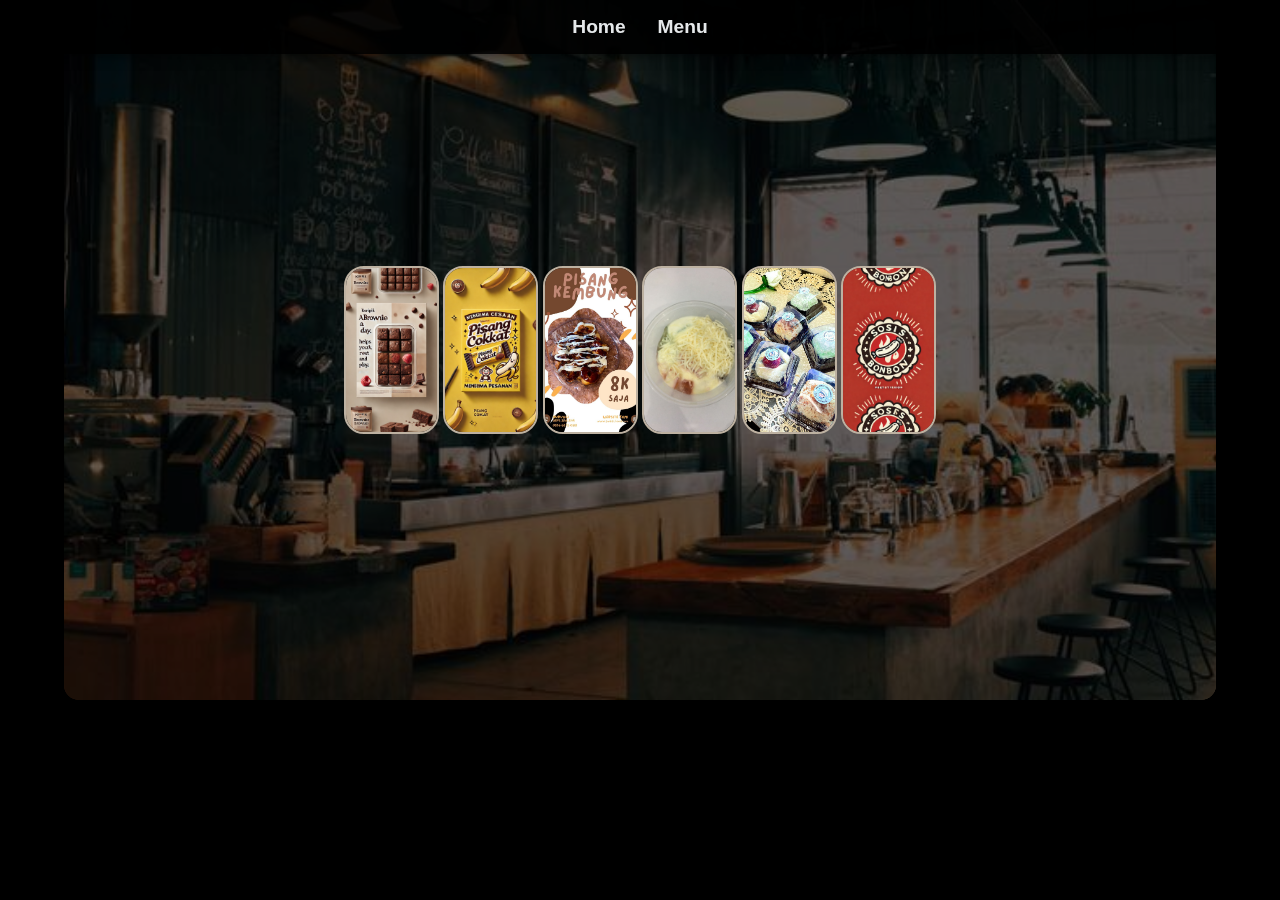
==== index.html @ 46c103ed "Add files via upload" ====
<!DOCTYPE html>
<html lang="en">
  <head>
    <meta charset="UTF-8" />
    <meta name="viewport" content="width=device-width, initial-scale=1.0" />
    <title>Halaman Menarik</title>
    <link rel="stylesheet" href="style.css" />
  </head>
  <body>
    <nav>
      <ul>
        <li><a href="index.html">Home</a></li>
        <li><a href="halaman2.html">Menu</a></li>
      </ul>
    </nav>
    <div class="container">
      <div class="overlay">
        <div class="images">
          <img src="gambar/brownes.jpg" alt="Brownies 1" />
          <img src="gambar/pisangcoklat.jpg" alt="Brownies 2" />
          <img src="gambar/pisangkembunf.jpg" alt="Brownies 3" />
          <img src="gambar/jelisalat.jpg" alt="Brownies 4" />
          <img src="gambar/moci.jpg" alt="Brownies 5" />
          <img src="gambar/sosis1.jpg" alt="Brownies 6" />
        </div>
      </div>
    </div>
  </body>
</html>
---- style.css ----
/* Reset dan pengaturan umum */
* {
  box-sizing: border-box;
  margin: 0;
  padding: 0;
}

body {
  font-family: 'Segoe UI', Tahoma, Geneva, Verdana, sans-serif;
  background-color: #000000;
  color: #333;
  display: flex;
  flex-direction: column;
  align-items: center;
  justify-content: flex-start; /* Memastikan konten tidak terpusat secara vertikal */
  min-height: 100vh;
}

/* Navigasi */
nav {
  width: 100%;
  background-color: rgba(0, 0, 0, 0.9);
  padding: 1rem 0;
  display: flex;
  justify-content: center;
  box-shadow: 0 2px 10px rgba(0, 0, 0, 0.5);
  position: fixed;
  top: 0;
  z-index: 10;
}

nav ul {
  list-style: none;
  display: flex;
  gap: 2rem;
}

nav ul li a {
  text-decoration: none;
  color: #e5e8ea;
  font-size: 1.2rem;
  font-weight: bold;
  transition: color 0.3s ease, transform 0.3s ease;
}

nav ul li a:hover {
  color: #ffa500;
  transform: scale(1.05); /* Efek zoom saat hover */
}

/* Container */
.container {
  margin: 0 auto; /* Menambahkan margin atas untuk menghindari tumpang tindih dengan nav */
  width: 90%; /* Mengubah lebar untuk responsivitas */
  max-width: 1200px; /* Menambahkan batas maksimum */
  height: 700px;
  display: flex;
  justify-content: center;
  gap: 10px;
  background-image: url('gambar/walpaper_web.jpg');
  background-size: cover;
  background-position: center;
  position: relative;
  border-radius: 15px; /* Menambahkan border radius untuk sudut yang lebih halus */
  overflow: hidden; /* Memastikan gambar tidak melampaui batas */
}

.cafe-background {
  background-image: url('path/to/your/cafe-background.jpg'); /* Ganti dengan path gambar Anda */
  background-size: cover; /* Mengatur gambar agar memenuhi elemen */
  background-position: center; /* Memusatkan gambar */
  background-repeat: no-repeat; /* Menghindari pengulangan gambar */
  height: 100vh; /* Mengatur tinggi elemen */
  color: white; /* Warna teks */
  display: flex; /* Untuk memusatkan konten */
  justify-content: center; /* Memusatkan secara horizontal */
  align-items: center; /* Memusatkan secara vertikal */
}

/* Gambar dalam container */
.container img {
  width: 95px;
  height: 100%;
  object-fit: cover;
  border-radius: 20px;
  border: 2px solid #bdb1a1;
  transition: transform 0.5s ease, box-shadow 0.5s ease; /* Menambahkan transisi untuk efek bayangan */
}

.container img:hover {
  transform: scale(3.1); /* Efek zoom saat hover */
  box-shadow: 0 4px 20px rgba(0, 0, 0, 0.3); /* Bayangan saat hover */
}

/* Overlay */
.overlay {
  position: absolute;
  top: 0;
  left: 0;
  width: 100%;
  height: 100%;
  background: rgba(0, 0, 0, 0.6);
  display: flex;
  flex-direction: column;
  align-items: center;
  justify-content: center;
  text-align: center;
  color: #fff;
  padding: 20px;
}

/* Teks */
h1 {
  font-size: 3rem;
  margin-bottom: 0.5rem;
  text-shadow: 2px 2px 8px rgba(0, 0, 0, 0.5);
}

p {
  font-size: 1.2rem;
  margin-bottom: 1.5rem;
  max-width: 600px;
  text-shadow: 1px 1px 6px rgba(0, 0, 0, 0.3);
}

/* Tombol */
.button {
  padding: 0.8rem 1.5rem;
  background-color: #ffa500;
  color: #333;
  font-size: 1rem;
  font-weight: bold;
  text-decoration: none;
  border-radius: 5px;
  transition: background-color 0.3s ease, transform 0.3s ease;
  box-shadow: 0 4px 8px rgba(0, 0, 0, 0.2);
}

.button:hover {
  background-color: #ff8c00;
  transform: scale(1.05);
}

/* Responsive Design */

/* Tablet - max-width 768px */
@media (max-width: 768px) {
  nav ul {
    gap: 1rem;
    font-size: 1rem;
  }

  h1 {
    font-size: 2.2rem;
  }

  p {
    font-size: 1rem;
  }

  .button {
    padding: 0.6rem 1.2rem;
    font-size: 0.9rem;
  }

  .container {
    width: 90%; /* Mengubah lebar untuk tablet */
  }
}

/* Mobile - max-width 480px */
@media (max-width: 480px) {
  nav ul {
    flex-direction: column;
    align-items: center;
    gap: 0.5rem;
  }

  .container {
    height: auto; /* Mengubah tinggi untuk mobile */
  }

  h1 {
    font-size: 1.8rem;
  }

  p {
    font-size: 0.9rem;
    margin-bottom: 1rem;
  }

  .button {
    padding: 0.5rem 1rem;
    font-size: 0.8rem;
  }
}
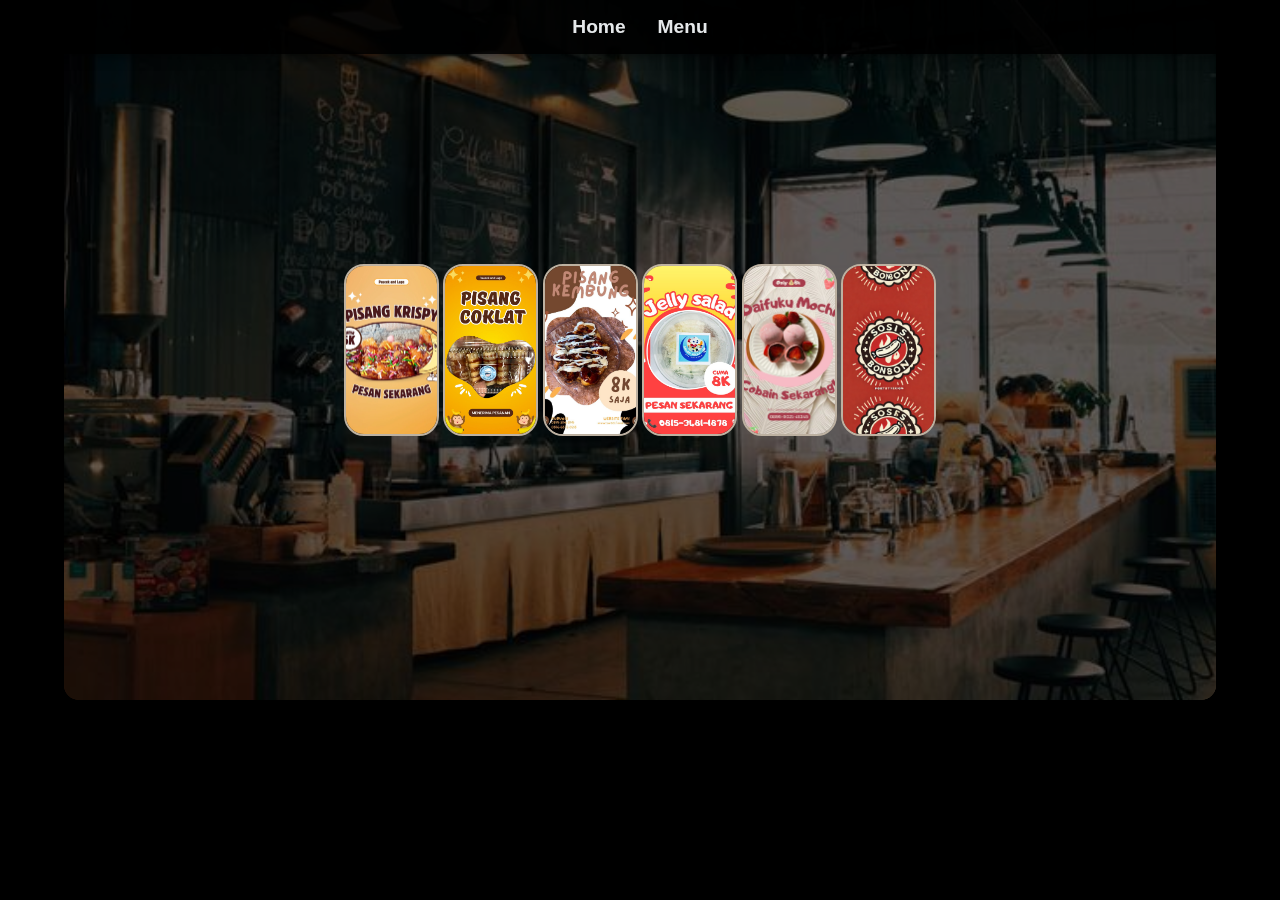
==== commit efa502c9: "Add files via upload" ====
--- a/index.html
+++ b/index.html
@@ -3,7 +3,7 @@
   <head>
     <meta charset="UTF-8" />
     <meta name="viewport" content="width=device-width, initial-scale=1.0" />
-    <title>Halaman Menarik</title>
+    <title>5SIA8</title>
     <link rel="stylesheet" href="style.css" />
   </head>
   <body>
@@ -16,8 +16,8 @@
     <div class="container">
       <div class="overlay">
         <div class="images">
-          <img src="gambar/brownes.jpg" alt="Brownies 1" />
-          <img src="gambar/pisangcoklat.jpg" alt="Brownies 2" />
+          <img src="gambar/pisangkrispi.jpg" alt="Brownies 1" />
+          <img src="gambar/piscok.jpg" alt="Brownies 2" />
           <img src="gambar/pisangkembunf.jpg" alt="Brownies 3" />
           <img src="gambar/jelisalat.jpg" alt="Brownies 4" />
           <img src="gambar/moci.jpg" alt="Brownies 5" />
